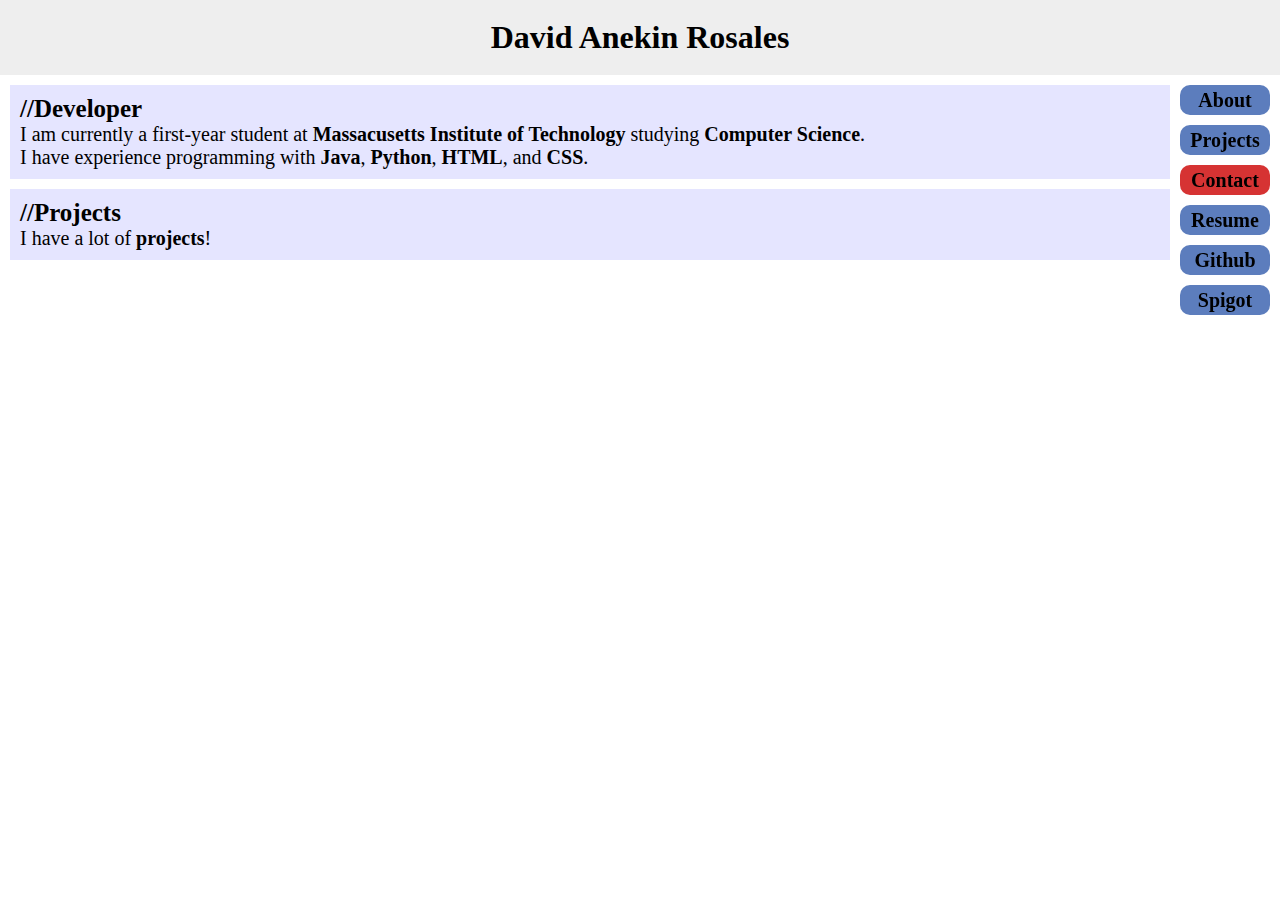
==== contact.html @ 3528ba84 "Website Creation Step 1" ====
<!DOCTYPE html>
<html lang="en-us">
	<style>
		* {font-family:"Tw Cen MT";margin:0px;}
		#title {
			z-index:100;
			background-color:#eeeeee;
			color:black;
			width:100%;
			height: 75px;
			margin-top:0px;
			text-align:center;
			position:fixed;
			line-height:75px;
		}
		::-webkit-scrollbar {
			width: 6px;
		}
 
		::-webkit-scrollbar-track {
			-webkit-box-shadow: inset 0 0 6px rgba(0,0,0,0.3); 
			border-radius: 10px;
		}
 
		::-webkit-scrollbar-thumb {
			border-radius: 10px;
			background-color:gray;
		}
		
		#body{
			display:inline;
			
		}
	</style>
	<div id="title">
		<h1>David Anekin Rosales</h1>
	</div>
    <head>
		<link rel="stylesheet" type="text/css" href="stylesheets/index.css">
		<title>David A. Rosales - Software Developer</title>
		<div id="header">
			<style>				
				#buttons{
					z-index:99;
					line-height:30px;
					position:fixed;
					right:0;
					top:75px;
					width:100px;
					padding:5px;
				}
				
				#buttons button{
					vertical-align:middle;
					font-size:20px;
					font-weight:bold;
					border:10px;
					border-radius: 10px;
					margin:5px;
					height:30px;
					width:90px;
					background-color:#5C7DBD;
					outline:none;
				}
				
				#buttons button:disabled{
					color:black;
					background-color:#D63333;
				}
				
				#buttons button[disabled]:hover{
					color:black;
					background-color:#D63333;
					box-shadow:none;
				}
				 
				#buttons button:hover{
					color:gray;
					background-color:#7D97CA;
					box-shadow:0px 3px 1px black;
				}
			</style>
			<div id="buttons">
				<div id="row1">
					<form method="get" action="index.html">
						<button type="submit">About</button>
					</form>
				</div>
				<div id="row2">
					<form method="get" action="projects.html">
						<button type="submit">Projects</button>
					</form>
					<form method="get" action="contact.html">
						<button type="submit" disabled>Contact</button>
					</form>
				</div>
				<div id="row3">
					<form method="get" action="Resume.pdf">
						<button type="submit">Resume</button>
					</form>
					<form method="get" action="https://github.com/david-rosales">
						<button type="submit">Github</button>
					</form>
					<form method="get" action="https://www.spigotmc.org/members/david_rosales.12187/">
						<button type="submit">Spigot</button>
					</form>
				</div>
			</div>
		</div>
	</head>
	<body id="body">
		<style>
			#brief_info {
				margin:10px;
				margin-top:85px;
				z-index:80;
				float:left;
				height:auto;
				width: calc(100% - 140px);
				background-color:rgba(0, 0, 255, .1);
				margin-bottom:5px;
				padding:10px;
			}
			
						
			#brief_info h1{
				font-size:25px;
			}
			
			#brief_info p{
				margin:0;
				font-size:20px;
			}
			
			#projects {
				margin:5px;
				margin-left:10px;
				z-index:80;
				float:left;
				height:auto;
				width: calc(100% - 140px);
				background-color:rgba(0, 0, 255, .1);
				padding:10px;
			}
			
			#projects h1{
				font-size:25px;
			}
			
			#projects p{
				 margin:0;
				 font-size:20px;
			}
			
		</style>
		<div id="brief_info">
			<h1>//Developer</h1>
			<p>
				I am currently a first-year student at <b>Massacusetts Institute of Technology</b> studying <b>Computer Science</b>.
			</p>
			<p>
				I have experience programming with <b>Java</b>, <b>Python</b>, <b>HTML</b>, and <b>CSS</b>.
			</p>
		</div>
		<div id="projects">
			<h1>//Projects</h1>
			<p>
				I have a lot of <b>projects</b>!
			</p>
		</div>
	</body>
	<footer>
	</footer>
</html>
---- stylesheets/index.css ----
h1 {
	font-size:1000
}
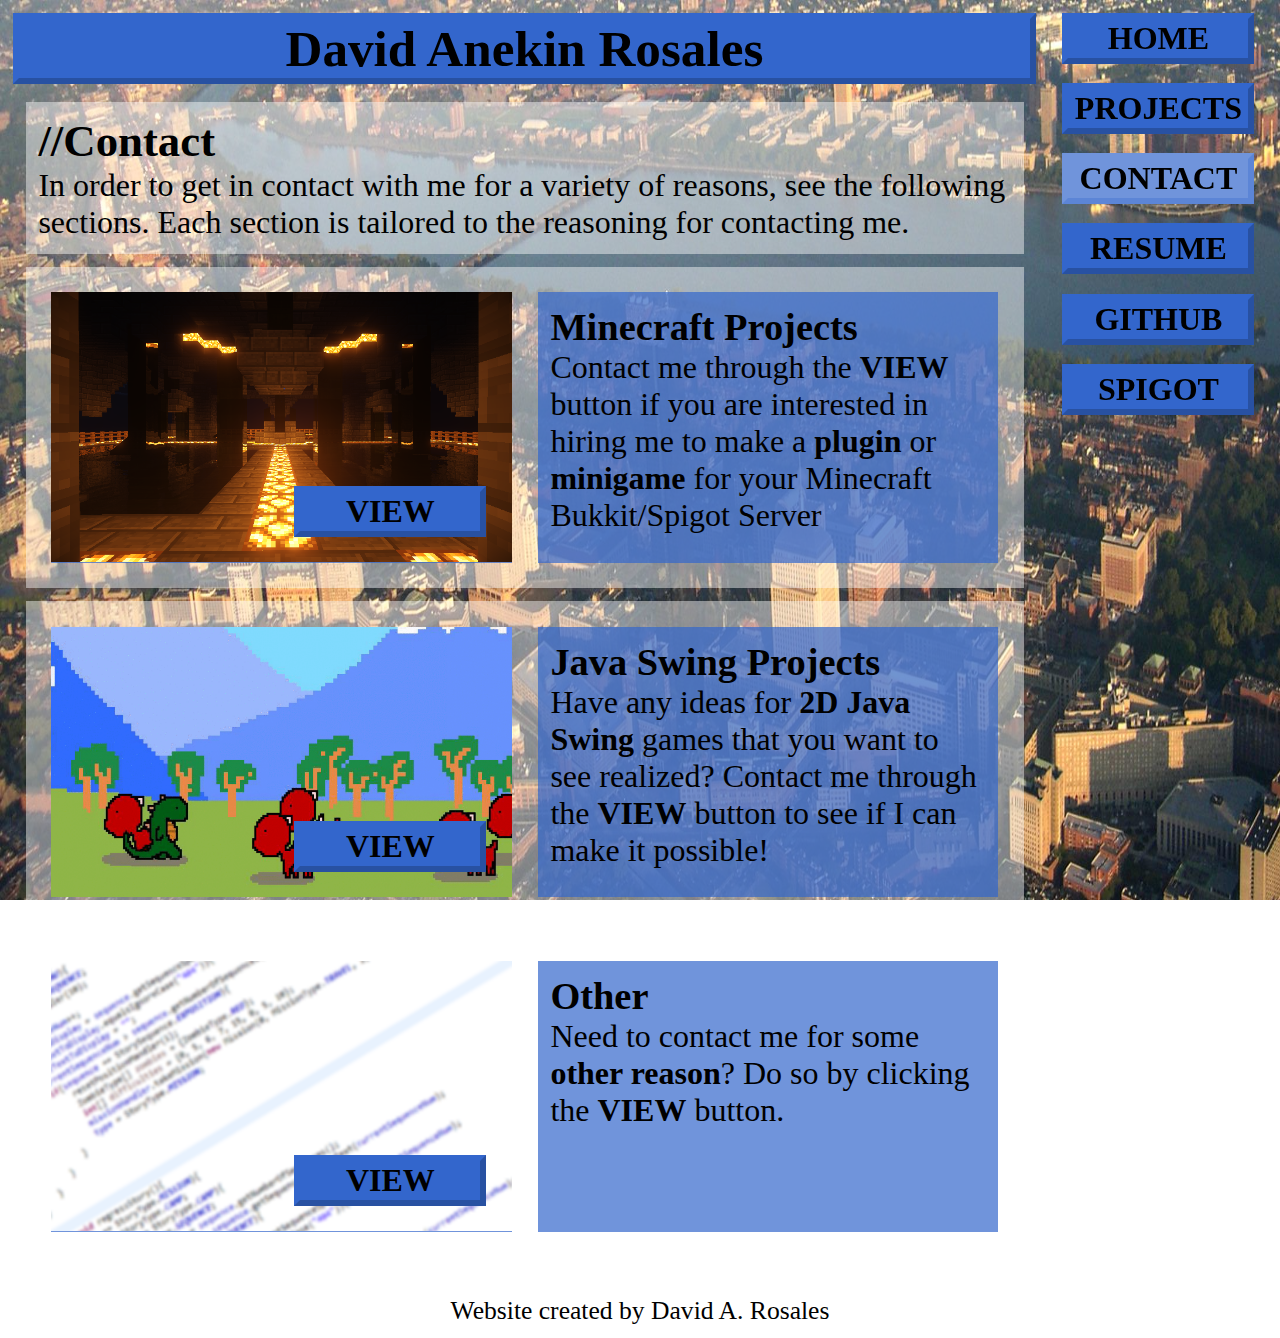
==== commit 5da6efa6: "Website overhaul" ====
--- a/contact.html
+++ b/contact.html
@@ -1,174 +1,63 @@
-<!DOCTYPE html>
-<html lang="en-us">
-	<style>
-		* {font-family:"Tw Cen MT";margin:0px;}
-		#title {
-			z-index:100;
-			background-color:#eeeeee;
-			color:black;
-			width:100%;
-			height: 75px;
-			margin-top:0px;
-			text-align:center;
-			position:fixed;
-			line-height:75px;
-		}
-		::-webkit-scrollbar {
-			width: 6px;
-		}
- 
-		::-webkit-scrollbar-track {
-			-webkit-box-shadow: inset 0 0 6px rgba(0,0,0,0.3); 
-			border-radius: 10px;
-		}
- 
-		::-webkit-scrollbar-thumb {
-			border-radius: 10px;
-			background-color:gray;
-		}
-		
-		#body{
-			display:inline;
-			
-		}
-	</style>
-	<div id="title">
-		<h1>David Anekin Rosales</h1>
-	</div>
+<html>
+    <title>David A. Rosales - Contact</title>
     <head>
-		<link rel="stylesheet" type="text/css" href="stylesheets/index.css">
-		<title>David A. Rosales - Software Developer</title>
-		<div id="header">
-			<style>				
-				#buttons{
-					z-index:99;
-					line-height:30px;
-					position:fixed;
-					right:0;
-					top:75px;
-					width:100px;
-					padding:5px;
-				}
-				
-				#buttons button{
-					vertical-align:middle;
-					font-size:20px;
-					font-weight:bold;
-					border:10px;
-					border-radius: 10px;
-					margin:5px;
-					height:30px;
-					width:90px;
-					background-color:#5C7DBD;
-					outline:none;
-				}
-				
-				#buttons button:disabled{
-					color:black;
-					background-color:#D63333;
-				}
-				
-				#buttons button[disabled]:hover{
-					color:black;
-					background-color:#D63333;
-					box-shadow:none;
-				}
-				 
-				#buttons button:hover{
-					color:gray;
-					background-color:#7D97CA;
-					box-shadow:0px 3px 1px black;
-				}
-			</style>
-			<div id="buttons">
-				<div id="row1">
-					<form method="get" action="index.html">
-						<button type="submit">About</button>
-					</form>
-				</div>
-				<div id="row2">
-					<form method="get" action="projects.html">
-						<button type="submit">Projects</button>
-					</form>
-					<form method="get" action="contact.html">
-						<button type="submit" disabled>Contact</button>
-					</form>
-				</div>
-				<div id="row3">
-					<form method="get" action="Resume.pdf">
-						<button type="submit">Resume</button>
-					</form>
-					<form method="get" action="https://github.com/david-rosales">
-						<button type="submit">Github</button>
-					</form>
-					<form method="get" action="https://www.spigotmc.org/members/david_rosales.12187/">
-						<button type="submit">Spigot</button>
-					</form>
-				</div>
-			</div>
-		</div>
-	</head>
-	<body id="body">
-		<style>
-			#brief_info {
-				margin:10px;
-				margin-top:85px;
-				z-index:80;
-				float:left;
-				height:auto;
-				width: calc(100% - 140px);
-				background-color:rgba(0, 0, 255, .1);
-				margin-bottom:5px;
-				padding:10px;
-			}
-			
-						
-			#brief_info h1{
-				font-size:25px;
-			}
-			
-			#brief_info p{
-				margin:0;
-				font-size:20px;
-			}
-			
-			#projects {
-				margin:5px;
-				margin-left:10px;
-				z-index:80;
-				float:left;
-				height:auto;
-				width: calc(100% - 140px);
-				background-color:rgba(0, 0, 255, .1);
-				padding:10px;
-			}
-			
-			#projects h1{
-				font-size:25px;
-			}
-			
-			#projects p{
-				 margin:0;
-				 font-size:20px;
-			}
-			
-		</style>
-		<div id="brief_info">
-			<h1>//Developer</h1>
-			<p>
-				I am currently a first-year student at <b>Massacusetts Institute of Technology</b> studying <b>Computer Science</b>.
-			</p>
-			<p>
-				I have experience programming with <b>Java</b>, <b>Python</b>, <b>HTML</b>, and <b>CSS</b>.
-			</p>
-		</div>
-		<div id="projects">
-			<h1>//Projects</h1>
-			<p>
-				I have a lot of <b>projects</b>!
-			</p>
-		</div>
-	</body>
-	<footer>
-	</footer>
-</html>
+        <link rel="stylesheet" type="text/css" href="stylesheets/contact.css">
+        <link rel="icon" type="image/x-icon" href="favicon.ico">
+    </head>
+    <header>
+        <!-- Title and Buttons -->
+        <div id="title">
+            <h1>David Anekin Rosales</h1>
+        </div>
+        <div id="buttons">
+            <form method="get" action="index.html"><button type="submit">HOME</button></form>
+            <form method="get" action="projects.html"><button type="submit">PROJECTS</button></form>
+            <form method="get" action="contact.html"><button type="submit" disabled>CONTACT</button></form>
+            <form method="get" action="Resume.pdf" target="_blank"><button type="submit">RESUME</button></form>
+            <form method="get" action="https://github.com/david-rosales/" target="_blank"><button type="submit">GITHUB</button></form>
+            <form method="get" action="https://www.spigotmc.org/members/david_rosales.12187/" target="_blank"><button type="submit">SPIGOT</button></form>
+        </div>
+    </header>
+    <body>
+        <!-- Page information -->
+        <div id="info">
+            <div id="">
+                <h1>//Contact</h1>
+                <p>In order to get in contact with me for a variety of reasons, see the following sections. Each section is tailored to the reasoning for contacting me.</p>
+            </div>
+        </div>
+        <div id="showcase">
+            <div id="contactMC">
+                <div id="image">
+                    <form method="get" action="https://docs.google.com/forms/d/18B1PJvx9LmgFyyx-Xk2QuFVqO4b5a2aglOdhAp31CG4" target="_blank"><button type="submit">VIEW</button></form>
+                </div>
+                <div id="text">
+                    <h1>Minecraft Projects</h1>
+                    <p>Contact me through the <b>VIEW</b> button if you are interested in hiring me to make a <b>plugin</b> or <b>minigame</b> for your Minecraft Bukkit/Spigot Server</p>
+                </div>
+            </div>
+            <div id="contactJS">
+                <div id="image">
+                    <form method="get" action="https://docs.google.com/forms/d/1Vy7uq2YVe__DQKJ5GQf7aqzehp9p2n9gjDIsNFT6hT8" target="_blank"><button type="submit">VIEW</button></form>
+                </div>
+                <div id="text">
+                    <h1>Java Swing Projects</h1>
+                    <p>Have any ideas for <b>2D Java Swing</b> games that you want to see realized? Contact me through the <b>VIEW</b> button to see if I can make it possible!</p>
+                </div>
+            </div>
+            <div id="contactO">
+                <div id="image">
+                    <form method="get" action="https://docs.google.com/forms/d/1nHAN71NZlzj4y7L8FcLY02Zp7hyc1RS2_RzUebewRq8" target="_blank"><button type="submit">VIEW</button></form>
+                </div>
+                <div id="text">
+                    <h1>Other</h1>
+                    <p>Need to contact me for some <b>other reason</b>? Do so by clicking the <b>VIEW</b> button.</p>
+                </div>
+            </div>
+        </div>
+    </body>
+    <footer>
+        <!--  Created by ... -->
+        <a>Website created by David A. Rosales</a>
+    </footer>
+</html>--- a/stylesheets/contact.css
+++ b/stylesheets/contact.css
@@ -0,0 +1,220 @@
+*{
+    font-family:"Tw Cen MT";
+    margin: 0;
+}
+
+::-webkit-scrollbar {
+	width: 1vw;
+}
+ 
+::-webkit-scrollbar-track {
+	-webkit-box-shadow: inset 0 0 .6vw rgba(51,102,204,0.3); 
+	border-radius: 1.2vw;
+}
+ 
+::-webkit-scrollbar-thumb {
+	border-radius: 1vw;
+	background-color:#3366CC;
+}
+
+html{
+    background-image: url(images/background.jpg);
+    background-size: 100% 100%; 
+    background-repeat:no-repeat;
+	background-attachment:fixed;
+}
+
+header{
+    position: fixed;
+    z-index: 10;
+}
+
+header #title {
+    position: fixed;
+    top:0;
+    background-color:#3366CC;
+    border-width: .5vw;
+	border-color:#3366CC rgba(0,0,0,0.2) rgba(0,0,0,0.2) #3366CC;
+    border-style: solid;
+    font-weight: bold;
+    float: left;
+    width: 79vw;
+    margin: 1vw;
+    text-align: center;
+}
+
+header #title h1 {
+    font-size: 4vw;
+}
+
+header #buttons {
+    position:fixed;
+    right:0;
+    width:15vw;
+    font-size: 2.5vw;
+    top:0;
+    margin-right: 3vw;
+}
+
+body{
+    position: relative;
+}
+
+body #info {
+    position: relative;
+    top: 7vw;
+}
+
+body #info div{
+    position: relative;
+    left: 1vw;
+    background-color:rgba(255,255,255,.45);
+    width: 76vw;
+    margin: 1vw;
+    padding: 1vw;
+}
+
+body #info h1{
+    font-size: 3.5vw;
+    color: black;
+}
+
+body #info p{
+    font-size: 2.5vw;
+}
+
+body #showcase{
+    position: relative;
+    top: 7vw;
+}
+
+body #showcase div{
+    position: relative;
+    left: 1vw;
+    background-color:rgba(255,255,255,.45);
+    width: 74vw;
+    height: 19.125vw;
+    margin: 1vw;
+    padding: 2vw;
+    padding-top: 4vw;
+}
+
+body #showcase div div{
+    position: relative;
+    left: 1vw;
+    background-color:rgba(0,0,0,0);
+    width: 34vw;
+    height: 19.125vw;;
+    margin: 1vw;
+    padding: 1vw;
+    margin-top: 2vw;
+}
+
+body #showcase div #image{
+    position: absolute;
+    background-color: rgba(51,102,204,.7);
+    background-image: url(images/sth.jpg);
+    background-size: 100% 100%;
+    background-repeat: no-repeat;
+    left:1vw;
+    top:0;
+}
+
+body #showcase div button{
+    position: absolute;
+    bottom: 0;
+    right: 0;
+    margin: 2vw; 
+}
+
+body #showcase div #text{
+    position: absolute;
+    left: 39vw;
+    top:0;
+    background-color: rgba(51,102,204,.7)
+}
+
+body #showcase #main{
+    position: relative;
+    left: 1vw;
+    background-color:rgba(255,255,255,.45);
+    width: 74vw;
+    height: 41.625vw;
+    margin: 1vw;
+    padding: 2vw;
+    padding-top: 4vw;
+}
+
+body #showcase #main #image{
+    width: 70vw;
+    height: 39.625vw;
+    margin: 1vw;
+    margin-top: 2vw;
+    padding: 2vw;
+}
+
+body #showcase #main #text{
+    background-color: rgba(0,0,0,0);
+}
+
+body #showcase h1{
+    font-size: 3vw;
+}
+
+body #showcase p{
+    font-size: 2.5vw;
+}
+
+body #showcase #contactMC #image{
+    background-image: url(images/contactMC.png);
+}
+
+body #showcase #contactJS #image{
+    background-image: url(images/contactJS.png);
+}
+
+body #showcase #contactO #image{
+    background-image: url(images/contactO.png);
+}
+
+footer{
+    position: relative;
+    top:8vw;
+    z-index: 0;
+    background-color:rgba(255,255,255,.45);
+    text-align: center;
+    font-size:2vw;
+    width: calc(100%-2vw);
+    padding: 1vw;
+    bottom: 0;
+    margin-bottom: 2vw;
+}
+
+button{
+    margin: 1vw;
+    margin-bottom: .5vw;
+    font-size: 2.5vw;
+    font-weight: bold;
+    height: auto;
+    width: 15vw;
+    background-color:#3366CC;
+    border-width: .5vw;
+	border-color:#3366CC rgba(0,0,0,0.2) rgba(0,0,0,0.2) #3366CC;
+    border-style: solid;
+}
+
+button:disabled{
+    color: black;
+    background-color:#7094DB;
+    border-color:#7094DB #5C85D6 #5C85D6 #7094DB;
+}
+
+button[disabled]:hover{
+	background-color:#7094DB;
+	border-color:#7094DB #5C85D6 #5C85D6 #7094DB;
+}
+		
+button:hover{
+	background-color:#4775D1;
+	border-color:#4775D1 rgba(0,0,0,0.2) rgba(0,0,0,0.2) #4775D1;
+}